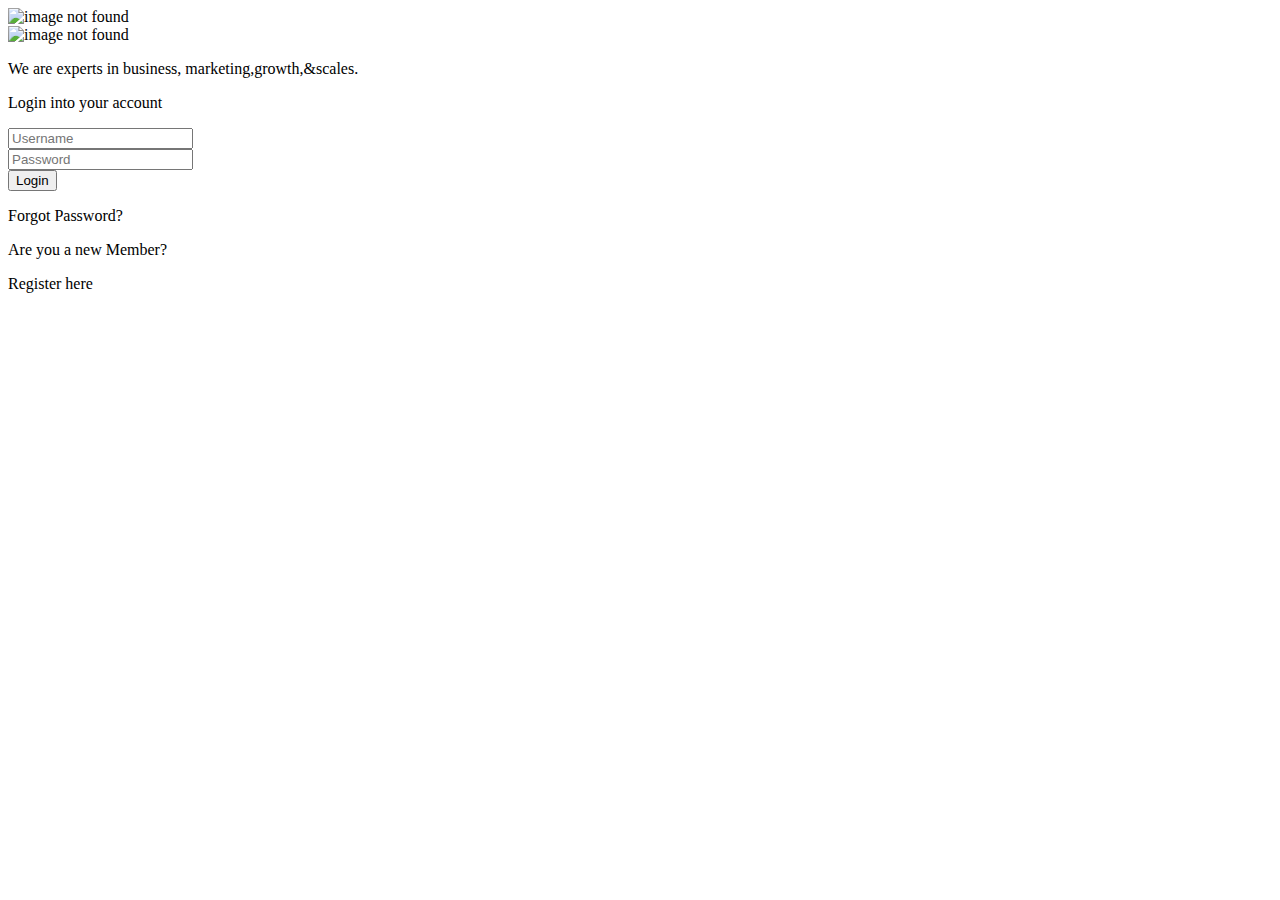
==== HTML Trainning Assignment/html/index.html @ 68a8663e "Add files via upload" ====
<!DOCTYPE html>
<html lang="en">
<head>
    <meta charset="UTF-8">
    <meta http-equiv="X-UA-Compatible" content="IE=edge">
    <meta name="viewport" content="width=device-width, initial-scale=1.0">
    <title>Login page</title>
    <link rel="stylesheet" href="/css/style.css">    
</head>
<body>
    <div class="mainContainer">
        <div class="imageSection">

            <img src="/images/hero-image.png" alt="image not found">

        </div>
        <div class="userDetailsSection">
            <div class="logo">
                <img src="/images/logo.svg" alt="image not found">
               
            </div>
            <div class="mainHeader">
                <p>We are
                     
                       <a id="specialText"> experts</a>
                        
                  in business,
                  marketing,growth,&scales.
                </p>
            </div>
            <div class="smallHeader">
                <p>Login into your account</p>
            </div>
            <div class="username">
                <input type="text" name="Username" id="username" placeholder="Username">
            </div>
            <div class="password">
                <input type="text" name="Password" id="password" placeholder="Password">
            </div>
            <div class="btn">
                <button><a>Login</a></button>
                <p>Forgot Password?</p>
                
            </div>

            <div class="newMember">
                <p>Are you a new Member?</p><p id="registerhere">Register here</p>
            </div>
           
            
        </div>
        
    </div>
</body>
</html>
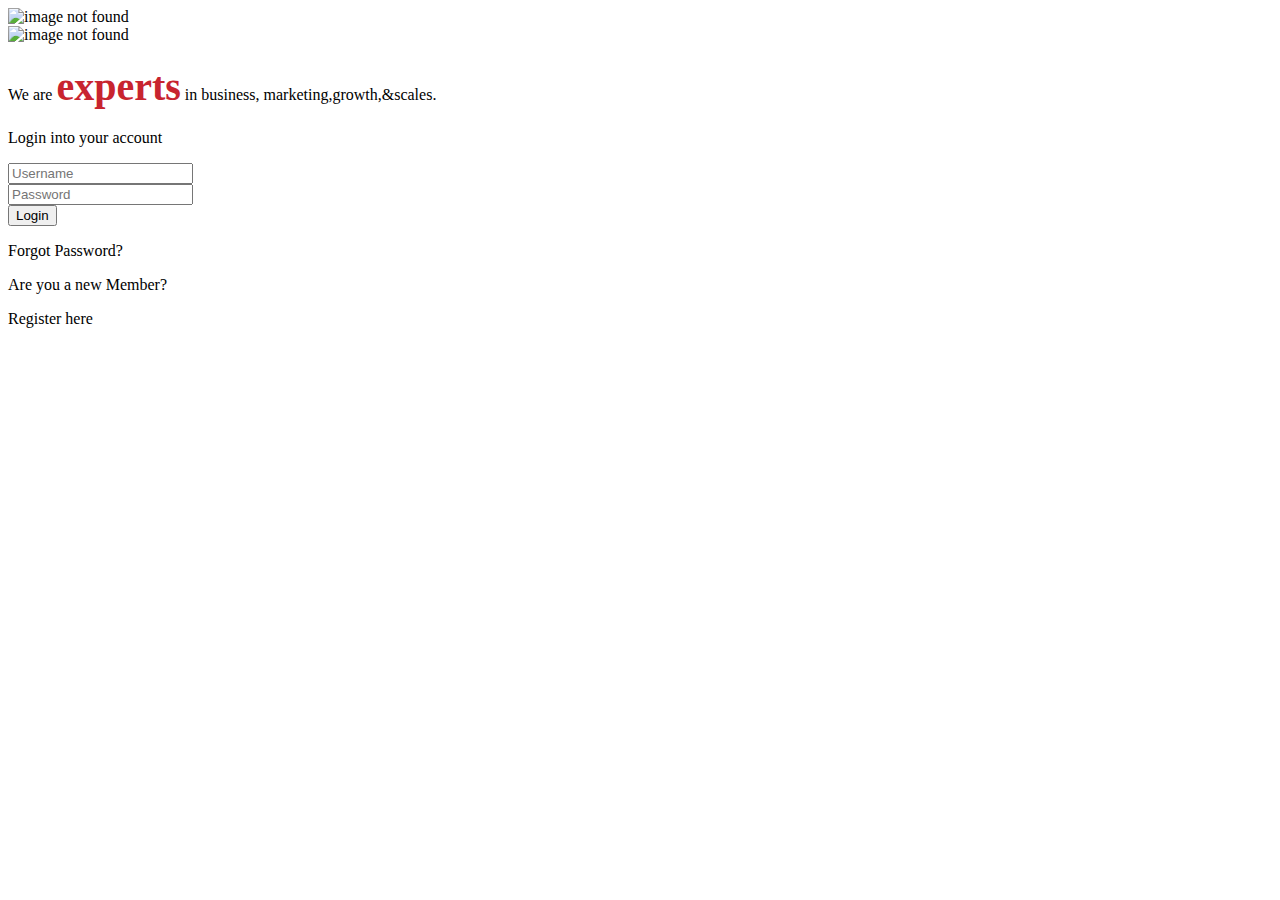
==== commit 1f9bbe42: "Add files via upload" ====
--- a/HTML Trainning Assignment/html/index.html
+++ b/HTML Trainning Assignment/html/index.html
@@ -9,11 +9,16 @@
 </head>
 <body>
     <div class="mainContainer">
+        <section class="section-1">
         <div class="imageSection">
 
             <img src="/images/hero-image.png" alt="image not found">
 
         </div>
+    </section>
+    <section class="section-2">
+
+   
         <div class="userDetailsSection">
             <div class="logo">
                 <img src="/images/logo.svg" alt="image not found">
@@ -22,7 +27,7 @@
             <div class="mainHeader">
                 <p>We are
                      
-                       <a id="specialText"> experts</a>
+                       <a id="specialText" style="color: #C8242F; font: normal normal 900 40px/53px Roboto;"> experts</a>
                         
                   in business,
                   marketing,growth,&scales.
@@ -49,6 +54,7 @@
            
             
         </div>
+    </section>
         
     </div>
 </body>
